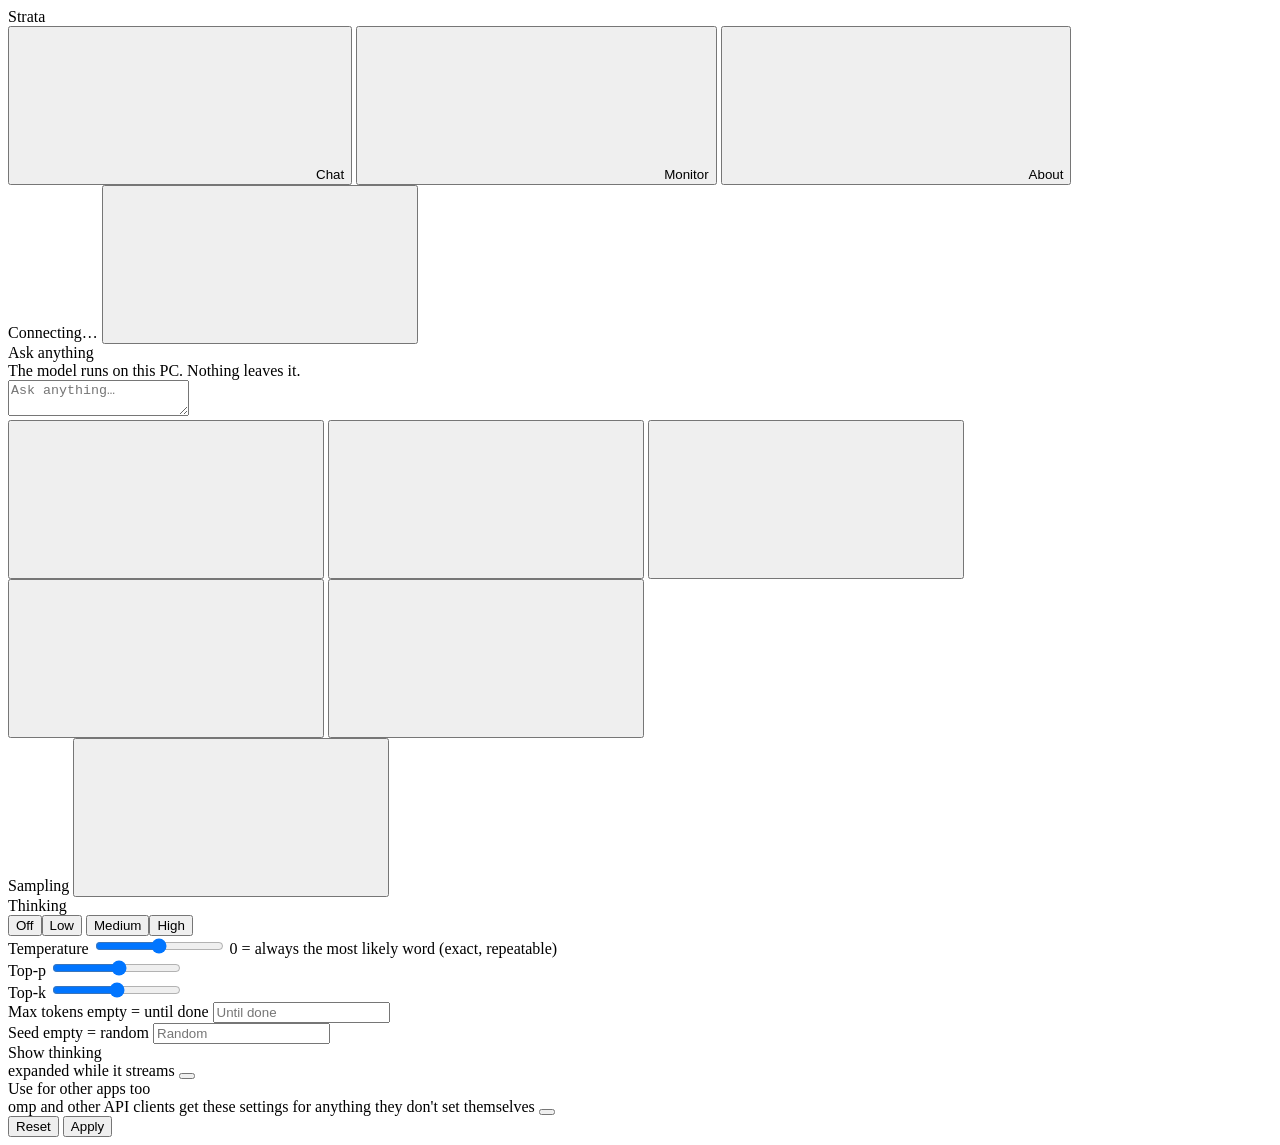
==== serve/web/index.html @ a2401ae1 "feat(telemetry): overhaul monitor dashboard with radix 3-tier, mtp stats, sse stream, and flicker-fr" ====
<!doctype html>
<html lang="en" data-theme="light">
<head>
<meta charset="utf-8">
<meta name="viewport" content="width=device-width, initial-scale=1">
<title>Strata</title>
<link rel="stylesheet" href="web/tokens.css">
<link rel="stylesheet" href="web/components.css?v=1791633689">
<link rel="stylesheet" href="web/app.css?v=1791633689">
<script>
  // the theme before the first paint: the saved choice, else the system's
  try {
    const t = localStorage.getItem("strata.theme") ||
      (matchMedia("(prefers-color-scheme: dark)").matches ? "dark" : "light");
    document.documentElement.dataset.theme = t;
  } catch (e) {}
</script>
</head>
<body>
<header class="st-header">
  <span class="st-header__brand">Strata</span>
  <nav class="st-tabs" role="tablist" aria-label="Views">
    <button class="st-tab" role="tab" id="tab-btn-chat" aria-controls="view-chat" aria-selected="true" data-tab="chat">
      <svg class="st-icon st-icon--sm"><use href="web/sprite.svg#i-chat"/></svg>Chat</button>
    <button class="st-tab" role="tab" id="tab-btn-monitor" aria-controls="view-monitor" aria-selected="false" data-tab="monitor">
      <svg class="st-icon st-icon--sm"><use href="web/sprite.svg#i-activity"/></svg>Monitor</button>
    <button class="st-tab" role="tab" id="tab-btn-about" aria-controls="view-about" aria-selected="false" data-tab="about">
      <svg class="st-icon st-icon--sm"><use href="web/sprite.svg#i-info"/></svg>About</button>
  </nav>
  <span class="st-header__spacer"></span>
  <span class="st-pill" id="pill" data-state="idle" role="status" aria-live="polite">
    <span class="st-pill__dot"></span><span id="pill-text">Connecting&hellip;</span></span>
  <button class="st-btn st-btn--icon" id="theme-btn" title="Light / dark" aria-label="Switch between light and dark">
    <svg class="st-icon"><use id="theme-icon" href="web/sprite.svg#i-moon"/></svg></button>
</header>

<main>
  <!-- ============================ Chat ============================ -->
  <section class="view view--chat" id="view-chat" role="tabpanel" aria-labelledby="tab-btn-chat">
    <div class="chat-scroll" id="chat-scroll">
      <div class="chat" id="chat">
        <div class="chat-empty" id="chat-empty">
          <div class="chat-empty__title">Ask anything</div>
          <div class="chat-empty__sub" id="chat-empty-sub">The model runs on this PC. Nothing leaves it.</div>
        </div>
      </div>
    </div>
    <div class="composer-wrap">
      <form class="st-composer" id="composer">
        <div class="attachments" id="attachments" hidden></div>
        <textarea id="input" rows="2" placeholder="Ask anything&hellip;" aria-label="Message"></textarea>
        <div class="st-composer__bar">
          <button type="button" class="st-btn st-btn--icon" id="attach-btn" title="Attach a text file (or drop it here)" aria-label="Attach a file">
            <svg class="st-icon"><use href="web/sprite.svg#i-attach"/></svg></button>
          <input type="file" id="file" multiple hidden>
          <button type="button" class="st-btn st-btn--icon" id="new-btn" title="New chat" aria-label="New chat">
            <svg class="st-icon"><use href="web/sprite.svg#i-new-chat"/></svg></button>
          <button type="button" class="st-btn st-btn--icon" id="export-btn" title="Save this chat as Markdown" aria-label="Save this chat">
            <svg class="st-icon"><use href="web/sprite.svg#i-download"/></svg></button>
          <button type="button" class="st-btn st-btn--icon" id="sampling-btn" title="Sampling and thinking" aria-label="Sampling and thinking">
            <svg class="st-icon"><use href="web/sprite.svg#i-settings"/></svg></button>
          <span class="spacer"></span>
          <span class="composer-hint" id="composer-hint"></span>
          <button type="button" class="st-btn st-btn--secondary" id="stop-btn" hidden>
            <svg class="st-icon st-icon--sm"><use href="web/sprite.svg#i-stop"/></svg>Stop</button>
          <button type="submit" class="st-btn st-btn--primary st-btn--send" id="send-btn" aria-label="Send">
            <svg class="st-icon"><use href="web/sprite.svg#i-send"/></svg></button>
        </div>
      </form>
    </div>
  </section>

  <!-- ============================ Monitor ============================ -->
  <section class="view view--monitor" id="view-monitor" role="tabpanel" aria-labelledby="tab-btn-monitor" hidden>
    <div class="monitor">
      <div class="state-cards-grid" style="display:grid;grid-template-columns:1fr 1fr;gap:16px;margin-bottom:16px">
        <div class="st-card state-card" id="state-card-0" style="border-left:4px solid var(--st-accent)">
          <div class="state-card__head">
            <span class="card-title" style="font-weight:700;color:var(--st-accent)">Slot 0 State</span>
            <span class="badges" id="state-badges-0">
              <span class="st-badge" data-s="idle">Idle</span>
              <span class="st-badge st-badge--reading" data-s="reading">Reading</span>
              <span class="st-badge st-badge--generating" data-s="generating">Generating</span>
              <span class="st-badge st-badge--queued" data-s="queued">Queued</span>
              <span class="st-badge st-badge--error" data-s="error">Error</span>
            </span>
          </div>
          <div class="state-card__row"><span id="state-label-0">Waiting for a request</span><span class="muted" id="state-detail-0"></span></div>
          <div class="st-progress" id="state-progress-0"><div class="st-progress__bar" id="state-bar-0" style="width:0%"></div></div>
        </div>
        <div class="st-card state-card" id="state-card-1" style="border-left:4px solid #3b82f6">
          <div class="state-card__head">
            <span class="card-title" style="font-weight:700;color:#3b82f6">Slot 1 State</span>
            <span class="badges" id="state-badges-1">
              <span class="st-badge" data-s="idle">Idle</span>
              <span class="st-badge st-badge--reading" data-s="reading">Reading</span>
              <span class="st-badge st-badge--generating" data-s="generating">Generating</span>
              <span class="st-badge st-badge--queued" data-s="queued">Queued</span>
              <span class="st-badge st-badge--error" data-s="error">Error</span>
            </span>
          </div>
          <div class="state-card__row"><span id="state-label-1">Waiting for a request</span><span class="muted" id="state-detail-1"></span></div>
          <div class="st-progress" id="state-progress-1"><div class="st-progress__bar" id="state-bar-1" style="width:0%"></div></div>
        </div>
      </div>

      <div class="metrics" id="metrics">
        <!-- filled by app.js: Speed, GPU load, VRAM, GPU temp, Power, PCIe, CPU, Disk read -->
      </div>

      <!-- Advanced Engine Architecture: Radix 3-Tier KV & MTP Speculative Cards -->
      <div class="arch-cards-grid" style="display:grid;grid-template-columns:1fr 1fr;gap:16px;margin-bottom:16px">
        <div class="st-card radix-card" style="border-left:4px solid #10b981">
          <div class="req-head" style="margin-bottom:10px">
            <span class="card-title" style="font-weight:700;color:#10b981">Radix 3-Tier KV Memory</span>
            <span class="muted small" id="radix-tier-tag">3-Tier (VRAM → Host → NVMe)</span>
          </div>
          <div class="radix-stats-grid" style="display:grid;grid-template-columns:repeat(3,1fr);gap:10px;margin-bottom:12px">
            <div class="fact-box" style="background:var(--st-surface-2);padding:8px 10px;border-radius:6px">
              <span class="muted small" style="display:block">L1 VRAM</span>
              <b id="radix-l1-val" style="font-size:16px">4 snap · 1,600 MiB</b>
            </div>
            <div class="fact-box" style="background:var(--st-surface-2);padding:8px 10px;border-radius:6px">
              <span class="muted small" style="display:block">L2 Host RAM</span>
              <b id="radix-l2-val" style="font-size:16px">64 slots · 32.0 GiB</b>
            </div>
            <div class="fact-box" style="background:var(--st-surface-2);padding:8px 10px;border-radius:6px">
              <span class="muted small" style="display:block">L3 NVMe Disk</span>
              <b id="radix-l3-val" style="font-size:16px">388 snap · 90.1 GiB</b>
            </div>
          </div>
          <div style="display:flex;justify-content:space-between;align-items:center;font-size:13px;margin-bottom:6px">
            <span>Prefix Cache Reuse / Hit Rate: <b id="radix-hit-rate" style="color:#10b981">0.0%</b></span>
            <span class="muted" id="radix-nodes-count">504 Radix Nodes</span>
          </div>
          <div class="st-progress"><div class="st-progress__bar" id="radix-hit-bar" style="width:0%;background:#10b981"></div></div>
        </div>

        <div class="st-card mtp-card" style="border-left:4px solid #8b5cf6">
          <div class="req-head" style="margin-bottom:10px">
            <span class="card-title" style="font-weight:700;color:#8b5cf6">MTP Speculative Decoding</span>
            <span class="muted small" id="mtp-gamma-tag">Multi-Token Prediction (γ=2)</span>
          </div>
          <div class="mtp-stats-grid" style="display:grid;grid-template-columns:repeat(3,1fr);gap:10px;margin-bottom:12px">
            <div class="fact-box" style="background:var(--st-surface-2);padding:8px 10px;border-radius:6px">
              <span class="muted small" style="display:block">Acceptance Rate</span>
              <b id="mtp-acc-rate" style="font-size:16px;color:#8b5cf6">0.0%</b>
            </div>
            <div class="fact-box" style="background:var(--st-surface-2);padding:8px 10px;border-radius:6px">
              <span class="muted small" style="display:block">Drafts Acc / Off</span>
              <b id="mtp-ratio" style="font-size:16px">0 / 0</b>
            </div>
            <div class="fact-box" style="background:var(--st-surface-2);padding:8px 10px;border-radius:6px">
              <span class="muted small" style="display:block">Spec Speedup</span>
              <b id="mtp-speedup" style="font-size:16px">1.00x</b>
            </div>
          </div>
          <div style="display:flex;justify-content:space-between;align-items:center;font-size:13px;margin-bottom:6px">
            <span>Rolling 10-req Acceptance: <b id="mtp-rolling-rate">0.0%</b></span>
            <span class="muted" id="mtp-formula-sub">E[speedup] = 1/(1-α+α/γ)</span>
          </div>
          <div class="st-progress"><div class="st-progress__bar" id="mtp-acc-bar" style="width:0%;background:#8b5cf6"></div></div>
        </div>
      </div>

      <div class="monitor-row">
        <div class="st-card ctx-card">
          <div class="ctx-card-header">
            <span class="card-title">Parallel Slots & Context Fill</span>
            <span class="muted small" id="slots-summary">2 Slots · 262k ctx each</span>
          </div>
          <div class="slots-container" id="slots-container">
            <!-- Dynamically populated per slot -->
            <div class="slot-box" id="slot-0">
              <div class="slot-head">
                <span class="slot-name"><b>Slot 0</b></span>
                <span class="st-badge" id="slot-badge-0">Idle</span>
              </div>
              <div class="slot-gauge-wrap">
                <div class="ctx-gauge ctx-gauge--sm">
                  <svg class="st-gauge" viewBox="0 0 120 120" aria-hidden="true">
                    <circle class="st-gauge__track" cx="60" cy="60" r="50" fill="none" stroke-width="10" stroke-linecap="round"
                            stroke-dasharray="235.6 314.2" transform="rotate(135 60 60)"/>
                    <circle class="st-gauge__fill" id="ctx-fill-0" cx="60" cy="60" r="50" fill="none" stroke-width="10"
                            stroke-linecap="round" stroke-dasharray="0 314.2" transform="rotate(135 60 60)"/>
                  </svg>
                  <div class="ctx-gauge__label"><span class="ctx-gauge__pct" id="ctx-pct-0">0%</span><span class="muted" id="ctx-sub-0">&ndash;</span></div>
                </div>
              </div>
              <div class="slot-detail-row"><span class="muted">Req / Speed:</span> <span id="slot-speed-0">&ndash;</span></div>
            </div>
            <div class="slot-box" id="slot-1">
              <div class="slot-head">
                <span class="slot-name"><b>Slot 1</b></span>
                <span class="st-badge" id="slot-badge-1">Idle</span>
              </div>
              <div class="slot-gauge-wrap">
                <div class="ctx-gauge ctx-gauge--sm">
                  <svg class="st-gauge" viewBox="0 0 120 120" aria-hidden="true">
                    <circle class="st-gauge__track" cx="60" cy="60" r="50" fill="none" stroke-width="10" stroke-linecap="round"
                            stroke-dasharray="235.6 314.2" transform="rotate(135 60 60)"/>
                    <circle class="st-gauge__fill" id="ctx-fill-1" cx="60" cy="60" r="50" fill="none" stroke-width="10"
                            stroke-linecap="round" stroke-dasharray="0 314.2" transform="rotate(135 60 60)"/>
                  </svg>
                  <div class="ctx-gauge__label"><span class="ctx-gauge__pct" id="ctx-pct-1">0%</span><span class="muted" id="ctx-sub-1">&ndash;</span></div>
                </div>
              </div>
              <div class="slot-detail-row"><span class="muted">Req / Speed:</span> <span id="slot-speed-1">&ndash;</span></div>
            </div>
          </div>
          <div class="bar-row"><span>Experts in VRAM</span><span class="muted" id="slots-text">&ndash;</span></div>
          <div class="st-progress"><div class="st-progress__bar" id="slots-bar" style="width:0%"></div></div>
          <div class="bar-row"><span>System RAM</span><span class="muted" id="ram-text">&ndash;</span></div>
          <div class="st-progress" id="ram-progress"><div class="st-progress__bar" id="ram-bar" style="width:0%"></div></div>
          <div class="bar-row"><span>GPU temperature</span><span class="muted" id="temp-text">&ndash;</span></div>
          <div class="st-progress" data-tone="warn"><div class="st-progress__bar" id="temp-bar" style="width:0%"></div></div>
        </div>
        <div class="st-card req-card">
          <div class="req-head"><span class="card-title">Recent requests</span>
            <button class="st-btn st-btn--secondary" id="req-all" hidden>Show all</button></div>
          <div class="table-wrap" id="req-wrap">
            <table class="st-table">
              <thead><tr><th>Time</th><th>Status</th><th class="num">Prompt</th><th class="num">Reused</th><th class="num">Output</th>
                <th class="num">Tok/s</th><th class="num" title="While writing the answer: the share of the experts looked up that were already in VRAM (experts copied over PCIe are not counted)">Hit rate</th><th class="num">Duration</th></tr></thead>
              <tbody id="req-body"><tr><td colspan="8" class="muted">No requests yet</td></tr></tbody>
            </table>
          </div>
          <p class="muted req-totals" id="req-totals"></p>
        </div>
      </div>

      <div class="st-card mcp-card" id="mcp-card" hidden>
        <div class="req-head"><span class="card-title">MCP servers</span><span class="muted small" id="mcp-sum"></span></div>
        <div class="mcp-list" id="mcp-list"></div>
        <p class="muted small mcp-note">Their tools run on this PC with your rights, when the model decides to call them
          (in this page's chat only; switch it off in Sampling).</p>
      </div>
    </div>
  </section>

  <!-- ============================ About ============================ -->
  <section class="view view--about" id="view-about" role="tabpanel" aria-labelledby="tab-btn-about" hidden>
    <div class="about">
      <div class="st-card">
        <span class="card-title">Model and engine</span>
        <dl class="facts" id="facts-engine"></dl>
      </div>
      <div class="st-card">
        <span class="card-title">This PC</span>
        <dl class="facts" id="facts-hw"></dl>
      </div>
      <div class="st-card">
        <span class="card-title">Connect your tools</span>
        <p class="muted">Any OpenAI- or Anthropic-compatible client works with these addresses.</p>
        <dl class="facts" id="facts-api"></dl>
      </div>
      <div class="st-card">
        <span class="card-title">Settings</span>
        <div class="st-field">
          <label class="st-label" for="api-key">API key <output>only if the server was started with one</output></label>
          <input class="st-input" id="api-key" type="password" autocomplete="off" placeholder="Not needed">
        </div>
        <div class="toggle-row"><span>Dark theme</span>
          <button class="st-toggle" id="dark-toggle" role="switch" aria-checked="false" aria-label="Dark theme"></button></div>
        <p class="muted small">Chats, settings and the key are kept in this browser only.
          <a href="https://github.com/Niko1221/Strata" target="_blank" rel="noopener noreferrer">Strata on GitHub</a></p>
      </div>
    </div>
  </section>
</main>

<!-- ============================ Sampling drawer ============================ -->
<aside class="st-drawer" id="drawer" data-open="false" aria-label="Sampling and thinking" aria-hidden="true">
  <div class="st-drawer__head"><span class="card-title">Sampling</span>
    <button class="st-btn st-btn--icon" id="drawer-close" aria-label="Close">
      <svg class="st-icon"><use href="web/sprite.svg#i-chevron"/></svg></button></div>
  <div class="st-drawer__body">
    <div class="st-field">
      <label class="st-label" for="s-thinking">Thinking <output id="o-thinking"></output></label>
      <div class="seg" id="s-thinking" role="radiogroup" aria-label="Thinking">
        <button type="button" role="radio" data-v="none">Off</button><button type="button" role="radio" data-v="low">Low</button>
        <button type="button" role="radio" data-v="medium">Medium</button><button type="button" role="radio" data-v="high">High</button>
      </div>
    </div>
    <div class="st-field">
      <label class="st-label" for="s-temp">Temperature <output id="o-temp"></output></label>
      <input class="st-slider" type="range" id="s-temp" min="0" max="1.5" step="0.05">
      <span class="muted small">0 = always the most likely word (exact, repeatable)</span>
    </div>
    <div class="st-field">
      <label class="st-label" for="s-topp">Top-p <output id="o-topp"></output></label>
      <input class="st-slider" type="range" id="s-topp" min="0.05" max="1" step="0.05">
    </div>
    <div class="st-field">
      <label class="st-label" for="s-topk">Top-k <output id="o-topk"></output></label>
      <input class="st-slider" type="range" id="s-topk" min="1" max="64" step="1">
    </div>
    <div class="st-field">
      <label class="st-label" for="s-max">Max tokens <output>empty = until done</output></label>
      <input class="st-input" id="s-max" type="number" min="1" step="1" placeholder="Until done">
    </div>
    <div class="st-field">
      <label class="st-label" for="s-seed">Seed <output>empty = random</output></label>
      <input class="st-input" id="s-seed" type="number" min="1" step="1" placeholder="Random">
    </div>
    <div class="toggle-row"><span>Show thinking<br><span class="muted small">expanded while it streams</span></span>
      <button class="st-toggle" id="s-show" role="switch" aria-checked="true" aria-label="Show thinking"></button></div>
    <div class="toggle-row" id="mcp-row" hidden><span>Use tools from MCP servers<br><span class="muted small"
      id="mcp-row-sub">the model may call them while it answers</span></span>
      <button class="st-toggle" id="s-mcp" role="switch" aria-checked="true" aria-label="Use tools from MCP servers"></button></div>
    <div class="toggle-row" id="esp-row" hidden><span>Experimental speed projection<br><span class="muted small">the
      engine's control vector; off = the stock model. Switching reads the chat again once</span></span>
      <button class="st-toggle" id="s-esp" role="switch" aria-checked="true" aria-label="Experimental speed projection"></button></div>
    <div class="toggle-row"><span>Use for other apps too<br><span class="muted small">omp and other API clients get
      these settings for anything they don't set themselves</span></span>
      <button class="st-toggle" id="s-share" role="switch" aria-checked="false" aria-label="Use for other apps too"></button></div>
    <div class="drawer-actions">
      <button class="st-btn st-btn--secondary" id="s-reset" type="button">Reset</button>
      <button class="st-btn st-btn--primary" id="s-apply" type="button">Apply</button>
    </div>
  </div>
</aside>
<div class="scrim" id="scrim" hidden></div>
<div class="st-toasts" id="toasts" aria-live="polite"></div>
<script src="web/app.js?v=1791633689"></script>
</body>
</html>
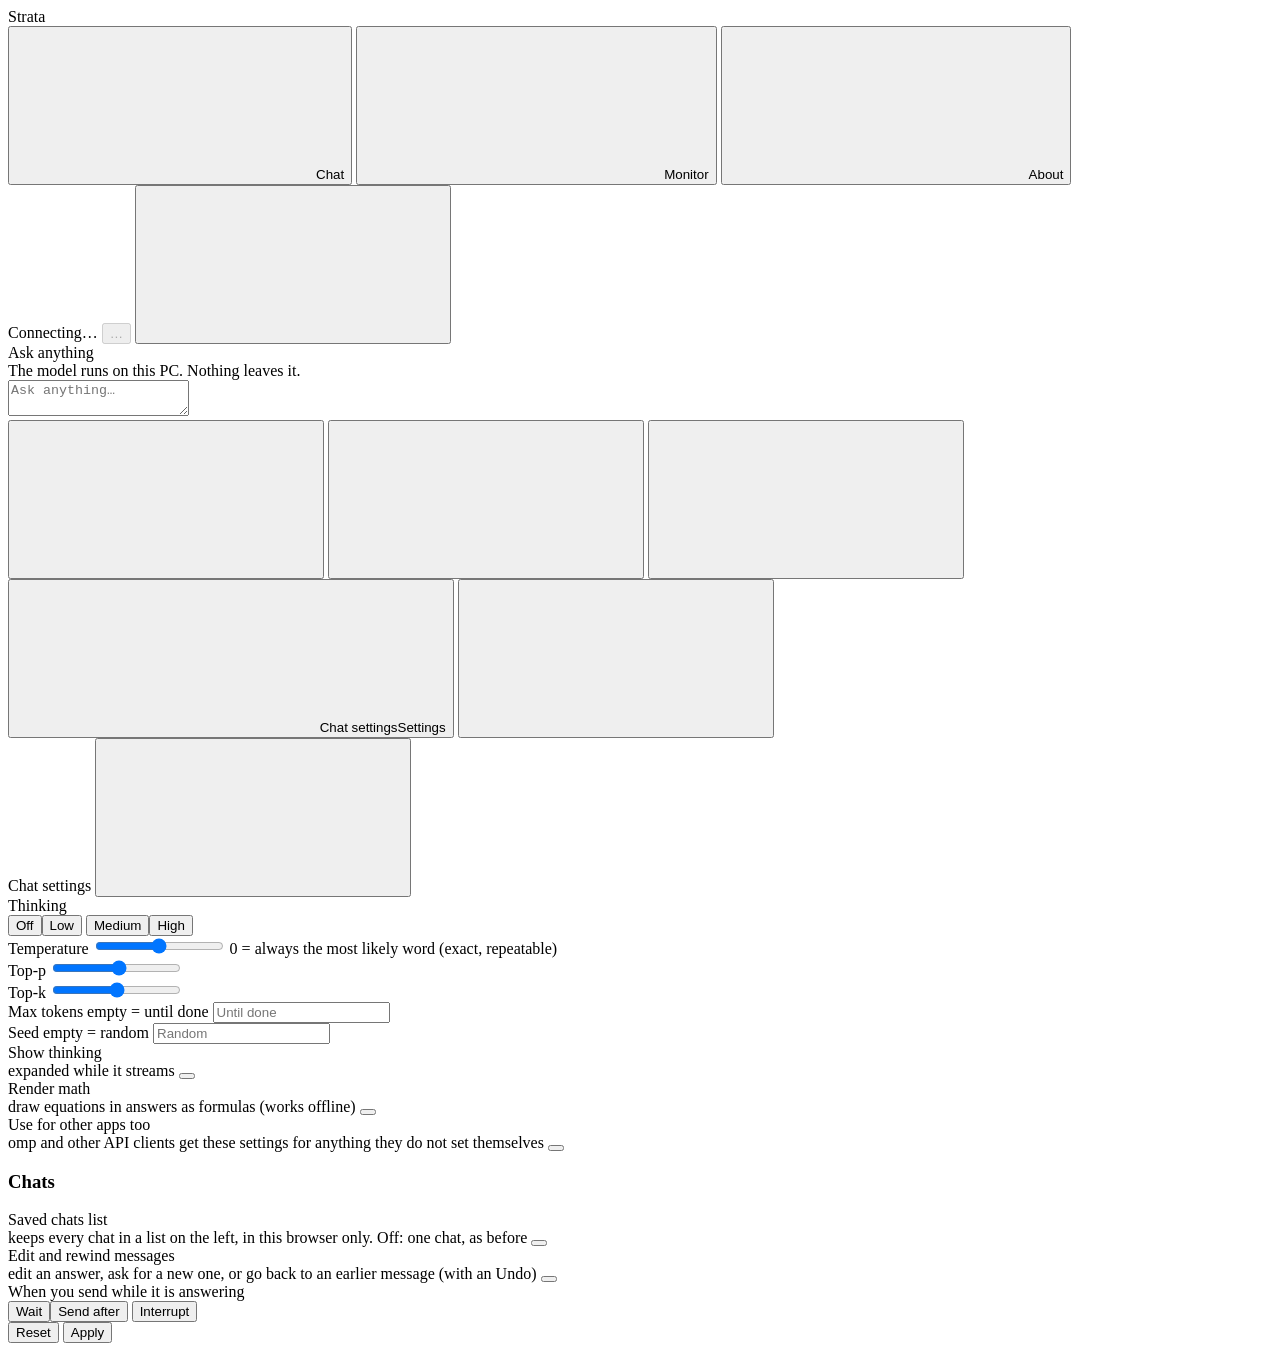
==== commit 7453c824: "feat(cluster): Strata-AGX production cluster serving suite on pristine v0.2.13 - Part A: Zero-Prefil" ====
--- a/serve/web/index.html
+++ b/serve/web/index.html
@@ -4,9 +4,10 @@
 <meta charset="utf-8">
 <meta name="viewport" content="width=device-width, initial-scale=1">
 <title>Strata</title>
+<link rel="icon" href="web/favicon.svg" type="image/svg+xml">
 <link rel="stylesheet" href="web/tokens.css">
-<link rel="stylesheet" href="web/components.css?v=1791633689">
-<link rel="stylesheet" href="web/app.css?v=1791633689">
+<link rel="stylesheet" href="web/components.css">
+<link rel="stylesheet" href="web/app.css?v=20261107-11">
 <script>
   // the theme before the first paint: the saved choice, else the system's
   try {
@@ -19,217 +20,192 @@
 <body>
 <header class="st-header">
   <span class="st-header__brand">Strata</span>
-  <nav class="st-tabs" role="tablist" aria-label="Views">
+  <nav class="st-tabs" role="tablist" aria-label="Views" data-i18n-label="tab.views">
     <button class="st-tab" role="tab" id="tab-btn-chat" aria-controls="view-chat" aria-selected="true" data-tab="chat">
-      <svg class="st-icon st-icon--sm"><use href="web/sprite.svg#i-chat"/></svg>Chat</button>
+      <svg class="st-icon st-icon--sm"><use href="web/sprite.svg#i-chat"/></svg><span data-i18n="tab.chat">Chat</span></button>
+    <button class="st-tab" role="tab" id="tab-btn-images" aria-controls="view-images" aria-selected="false" data-tab="images" hidden>
+      <svg class="st-icon st-icon--sm"><use href="web/sprite.svg#i-image"/></svg><span data-i18n="tab.images">Images</span></button>
     <button class="st-tab" role="tab" id="tab-btn-monitor" aria-controls="view-monitor" aria-selected="false" data-tab="monitor">
-      <svg class="st-icon st-icon--sm"><use href="web/sprite.svg#i-activity"/></svg>Monitor</button>
+      <svg class="st-icon st-icon--sm"><use href="web/sprite.svg#i-activity"/></svg><span data-i18n="tab.monitor">Monitor</span></button>
     <button class="st-tab" role="tab" id="tab-btn-about" aria-controls="view-about" aria-selected="false" data-tab="about">
-      <svg class="st-icon st-icon--sm"><use href="web/sprite.svg#i-info"/></svg>About</button>
+      <svg class="st-icon st-icon--sm"><use href="web/sprite.svg#i-info"/></svg><span data-i18n="tab.about">About</span></button>
   </nav>
   <span class="st-header__spacer"></span>
   <span class="st-pill" id="pill" data-state="idle" role="status" aria-live="polite">
-    <span class="st-pill__dot"></span><span id="pill-text">Connecting&hellip;</span></span>
-  <button class="st-btn st-btn--icon" id="theme-btn" title="Light / dark" aria-label="Switch between light and dark">
+    <span class="st-pill__dot"></span><span id="pill-text" data-i18n="pill.connecting">Connecting&hellip;</span></span>
+  <button class="st-btn st-btn--secondary" id="unload-btn" type="button" title="Waiting for the server" disabled>&hellip;</button>
+  <button class="st-btn st-btn--icon" id="theme-btn" title="Light / dark" aria-label="Switch between light and dark" data-i18n-title="theme.title" data-i18n-label="theme.label">
     <svg class="st-icon"><use id="theme-icon" href="web/sprite.svg#i-moon"/></svg></button>
 </header>
 
 <main>
   <!-- ============================ Chat ============================ -->
   <section class="view view--chat" id="view-chat" role="tabpanel" aria-labelledby="tab-btn-chat">
-    <div class="chat-scroll" id="chat-scroll">
-      <div class="chat" id="chat">
-        <div class="chat-empty" id="chat-empty">
-          <div class="chat-empty__title">Ask anything</div>
-          <div class="chat-empty__sub" id="chat-empty-sub">The model runs on this PC. Nothing leaves it.</div>
-        </div>
-      </div>
-    </div>
-    <div class="composer-wrap">
-      <form class="st-composer" id="composer">
-        <div class="attachments" id="attachments" hidden></div>
-        <textarea id="input" rows="2" placeholder="Ask anything&hellip;" aria-label="Message"></textarea>
-        <div class="st-composer__bar">
-          <button type="button" class="st-btn st-btn--icon" id="attach-btn" title="Attach a text file (or drop it here)" aria-label="Attach a file">
-            <svg class="st-icon"><use href="web/sprite.svg#i-attach"/></svg></button>
-          <input type="file" id="file" multiple hidden>
-          <button type="button" class="st-btn st-btn--icon" id="new-btn" title="New chat" aria-label="New chat">
-            <svg class="st-icon"><use href="web/sprite.svg#i-new-chat"/></svg></button>
-          <button type="button" class="st-btn st-btn--icon" id="export-btn" title="Save this chat as Markdown" aria-label="Save this chat">
-            <svg class="st-icon"><use href="web/sprite.svg#i-download"/></svg></button>
-          <button type="button" class="st-btn st-btn--icon" id="sampling-btn" title="Sampling and thinking" aria-label="Sampling and thinking">
-            <svg class="st-icon"><use href="web/sprite.svg#i-settings"/></svg></button>
-          <span class="spacer"></span>
-          <span class="composer-hint" id="composer-hint"></span>
-          <button type="button" class="st-btn st-btn--secondary" id="stop-btn" hidden>
-            <svg class="st-icon st-icon--sm"><use href="web/sprite.svg#i-stop"/></svg>Stop</button>
-          <button type="submit" class="st-btn st-btn--primary st-btn--send" id="send-btn" aria-label="Send">
-            <svg class="st-icon"><use href="web/sprite.svg#i-send"/></svg></button>
-        </div>
+    <!-- the chats kept in this browser (Chat settings > Chats): the open one is the chat on the right -->
+    <aside class="chat-sidebar" id="sidebar" data-open="true" aria-label="Chats" data-i18n-label="sidebar.title" hidden>
+      <div class="sidebar-head">
+        <button class="st-btn st-btn--icon" id="sidebar-toggle" type="button" title="Collapse the chat list" aria-label="Collapse the chat list" aria-expanded="true">
+          <svg class="st-icon"><use href="web/sprite.svg#i-chevron"/></svg></button>
+        <span class="card-title sidebar-title" data-i18n="sidebar.title">Chats</span>
+        <button class="st-btn st-btn--icon" id="sidebar-new" type="button" title="New chat" aria-label="New chat" data-i18n-title="chat.new" data-i18n-label="chat.new">
+          <svg class="st-icon"><use href="web/sprite.svg#i-new-chat"/></svg></button>
+      </div>
+      <input class="st-input sidebar-search" id="sidebar-search" type="search" placeholder="Search chats"
+             autocomplete="off" aria-label="Search chats" data-i18n-placeholder="sidebar.search" data-i18n-label="sidebar.search">
+      <div class="sidebar-list" id="sidebar-list"></div>
+      <p class="muted small sidebar-foot" id="sidebar-foot"></p>
+    </aside>
+    <div class="chat-main">
+      <div class="chat-parent" id="chat-parent" hidden></div>
+      <div class="chat-scroll" id="chat-scroll">
+        <div class="chat" id="chat">
+          <div class="chat-empty" id="chat-empty">
+            <div class="chat-empty__title" data-i18n="chat.empty">Ask anything</div>
+            <div class="chat-empty__sub" id="chat-empty-sub">The model runs on this PC. Nothing leaves it.</div>
+          </div>
+        </div>
+      </div>
+      <div class="composer-wrap">
+        <form class="st-composer" id="composer">
+          <div class="attachments" id="attachments" hidden></div>
+          <textarea id="input" rows="2" placeholder="Ask anything&hellip;" aria-label="Message" data-i18n-placeholder="composer.placeholder" data-i18n-label="composer.message"></textarea>
+          <div class="st-composer__bar">
+            <button type="button" class="st-btn st-btn--icon" id="attach-btn" title="Attach a text file (or drop it here)" aria-label="Attach a file" data-i18n-label="composer.attachLabel">
+              <svg class="st-icon"><use href="web/sprite.svg#i-attach"/></svg></button>
+            <input type="file" id="file" multiple hidden>
+            <button type="button" class="st-btn st-btn--icon" id="new-btn" title="New chat" aria-label="New chat" data-i18n-title="chat.new" data-i18n-label="chat.new">
+              <svg class="st-icon"><use href="web/sprite.svg#i-new-chat"/></svg></button>
+            <button type="button" class="st-btn st-btn--icon" id="export-btn" title="Save this chat as Markdown" aria-label="Save this chat" data-i18n-title="composer.save" data-i18n-label="composer.saveLabel">
+              <svg class="st-icon"><use href="web/sprite.svg#i-download"/></svg></button>
+            <button type="button" class="st-btn st-btn--secondary chat-settings-button" id="sampling-btn" title="Chat settings" aria-label="Chat settings" data-i18n-title="drawer.title" data-i18n-label="drawer.title">
+              <svg class="st-icon st-icon--sm"><use href="web/sprite.svg#i-settings"/></svg>
+              <span class="chat-settings-label" data-i18n="drawer.title">Chat settings</span><span class="chat-settings-short" aria-hidden="true" data-i18n="drawer.short">Settings</span></button>
+            <span class="spacer"></span>
+            <span class="composer-hint" id="composer-hint"></span>
+            <button type="button" class="st-btn st-btn--secondary" id="stop-btn" hidden>
+              <svg class="st-icon st-icon--sm"><use href="web/sprite.svg#i-stop"/></svg><span data-i18n="composer.stop">Stop</span></button>
+            <button type="submit" class="st-btn st-btn--primary st-btn--send" id="send-btn" aria-label="Send" data-i18n-label="composer.send">
+              <svg class="st-icon"><use href="web/sprite.svg#i-send"/></svg></button>
+          </div>
+        </form>
+      </div>
+    </div>
+  </section>
+
+  <!-- ============================ Images ============================ -->
+  <section class="view view--images" id="view-images" role="tabpanel" aria-labelledby="tab-btn-images" hidden>
+    <div class="about">
+      <form class="st-card img-form" id="img-form">
+        <span class="card-title" id="img-title">Make an image</span>
+        <textarea class="st-input img-prompt" id="img-prompt" rows="3" placeholder="Describe the image&hellip;" aria-label="Prompt"></textarea>
+        <div class="img-row">
+          <label class="st-field">Size
+            <select class="st-input" id="img-size">
+              <option>1024x1024</option><option>1536x1024</option><option>1024x1536</option>
+              <option>768x768</option><option>512x512</option></select></label>
+          <label class="st-field">Seed
+            <input class="st-input" id="img-seed" type="number" min="0" placeholder="random"></label>
+          <button type="submit" class="st-btn st-btn--primary" id="img-go">Generate</button>
+        </div>
+        <span class="composer-hint" id="img-hint">One image at a time; a chat request waits for it (and the other way round).</span>
       </form>
+      <div class="img-results" id="img-results"></div>
     </div>
   </section>
 
   <!-- ============================ Monitor ============================ -->
   <section class="view view--monitor" id="view-monitor" role="tabpanel" aria-labelledby="tab-btn-monitor" hidden>
     <div class="monitor">
-      <div class="state-cards-grid" style="display:grid;grid-template-columns:1fr 1fr;gap:16px;margin-bottom:16px">
-        <div class="st-card state-card" id="state-card-0" style="border-left:4px solid var(--st-accent)">
-          <div class="state-card__head">
-            <span class="card-title" style="font-weight:700;color:var(--st-accent)">Slot 0 State</span>
-            <span class="badges" id="state-badges-0">
-              <span class="st-badge" data-s="idle">Idle</span>
-              <span class="st-badge st-badge--reading" data-s="reading">Reading</span>
-              <span class="st-badge st-badge--generating" data-s="generating">Generating</span>
-              <span class="st-badge st-badge--queued" data-s="queued">Queued</span>
-              <span class="st-badge st-badge--error" data-s="error">Error</span>
-            </span>
-          </div>
-          <div class="state-card__row"><span id="state-label-0">Waiting for a request</span><span class="muted" id="state-detail-0"></span></div>
-          <div class="st-progress" id="state-progress-0"><div class="st-progress__bar" id="state-bar-0" style="width:0%"></div></div>
-        </div>
-        <div class="st-card state-card" id="state-card-1" style="border-left:4px solid #3b82f6">
-          <div class="state-card__head">
-            <span class="card-title" style="font-weight:700;color:#3b82f6">Slot 1 State</span>
-            <span class="badges" id="state-badges-1">
-              <span class="st-badge" data-s="idle">Idle</span>
-              <span class="st-badge st-badge--reading" data-s="reading">Reading</span>
-              <span class="st-badge st-badge--generating" data-s="generating">Generating</span>
-              <span class="st-badge st-badge--queued" data-s="queued">Queued</span>
-              <span class="st-badge st-badge--error" data-s="error">Error</span>
-            </span>
-          </div>
-          <div class="state-card__row"><span id="state-label-1">Waiting for a request</span><span class="muted" id="state-detail-1"></span></div>
-          <div class="st-progress" id="state-progress-1"><div class="st-progress__bar" id="state-bar-1" style="width:0%"></div></div>
-        </div>
+      <div class="state-cards-grid" id="state-cards-grid" style="display:grid;grid-template-columns:repeat(auto-fit, minmax(320px, 1fr));gap:14px;margin-bottom:16px;width:100%;">
+        <!-- Dynamically populated and scaled per slot by app.js -->
       </div>
 
       <div class="metrics" id="metrics">
         <!-- filled by app.js: Speed, GPU load, VRAM, GPU temp, Power, PCIe, CPU, Disk read -->
       </div>
 
-      <!-- Advanced Engine Architecture: Radix 3-Tier KV & MTP Speculative Cards -->
-      <div class="arch-cards-grid" style="display:grid;grid-template-columns:1fr 1fr;gap:16px;margin-bottom:16px">
-        <div class="st-card radix-card" style="border-left:4px solid #10b981">
-          <div class="req-head" style="margin-bottom:10px">
-            <span class="card-title" style="font-weight:700;color:#10b981">Radix 3-Tier KV Memory</span>
-            <span class="muted small" id="radix-tier-tag">3-Tier (VRAM → Host → NVMe)</span>
-          </div>
-          <div class="radix-stats-grid" style="display:grid;grid-template-columns:repeat(3,1fr);gap:10px;margin-bottom:12px">
-            <div class="fact-box" style="background:var(--st-surface-2);padding:8px 10px;border-radius:6px">
-              <span class="muted small" style="display:block">L1 VRAM</span>
-              <b id="radix-l1-val" style="font-size:16px">4 snap · 1,600 MiB</b>
+            <!-- Row 3: Context Fill (Dedicated Full Row) -->
+      <div class="st-card ctx-card" id="ctx-card">
+        <div class="req-head">
+          <span class="card-title">Context Fill &amp; KV Cache Footprint</span>
+          <span class="muted small" id="ctx-summary-note">Active generation &amp; cached held tokens across parallel slots</span>
+        </div>
+        <div class="ctx-split-layout">
+          <!-- Left column: Circular Gauge + System Resource bars -->
+          <div class="ctx-col-left">
+            <div class="ctx-gauge">
+              <svg class="st-gauge" viewBox="0 0 120 120" aria-hidden="true">
+                <circle class="st-gauge__track" cx="60" cy="60" r="50" fill="none" stroke-width="10" stroke-linecap="round"
+                        stroke-dasharray="235.6 314.2" transform="rotate(135 60 60)"/>
+                <circle class="st-gauge__fill" id="ctx-fill" cx="60" cy="60" r="50" fill="none" stroke-width="10"
+                        stroke-linecap="round" stroke-dasharray="0 314.2" transform="rotate(135 60 60)"/>
+              </svg>
+              <div class="ctx-gauge__label"><span class="ctx-gauge__pct" id="ctx-pct">0%</span><span class="muted" id="ctx-sub">&ndash;</span></div>
             </div>
-            <div class="fact-box" style="background:var(--st-surface-2);padding:8px 10px;border-radius:6px">
-              <span class="muted small" style="display:block">L2 Host RAM</span>
-              <b id="radix-l2-val" style="font-size:16px">64 slots · 32.0 GiB</b>
+            <div class="bar-row"><span>Experts in VRAM</span><span class="muted" id="slots-text">&ndash;</span></div>
+            <div class="st-progress"><div class="st-progress__bar" id="slots-bar" style="width:0%"></div></div>
+            <div class="bar-row"><span>System RAM</span><span class="muted" id="ram-text">&ndash;</span></div>
+            <div class="st-progress" id="ram-progress"><div class="st-progress__bar" id="ram-bar" style="width:0%"></div></div>
+            <div class="bar-row"><span>GPU temperature</span><span class="muted" id="temp-text">&ndash;</span></div>
+            <div class="st-progress" data-tone="warn"><div class="st-progress__bar" id="temp-bar" style="width:0%"></div></div>
+          </div>
+          <!-- Right column: Dedicated per-slot context fill bars -->
+          <div class="ctx-col-right">
+            <div class="slots-ctx-header" style="display:flex;justify-content:space-between;align-items:center;margin-bottom:8px;">
+              <span style="font-weight:600;font-size:13px;color:var(--st-ink-soft);">Per-Slot Context Allocation</span>
+              <span class="muted small" id="slots-ctx-summary" style="font-size:11.5px;">Max Context: 786,432 tokens</span>
             </div>
-            <div class="fact-box" style="background:var(--st-surface-2);padding:8px 10px;border-radius:6px">
-              <span class="muted small" style="display:block">L3 NVMe Disk</span>
-              <b id="radix-l3-val" style="font-size:16px">388 snap · 90.1 GiB</b>
+            <div class="slots-ctx-grid" id="slots-ctx-grid">
+              <!-- Dynamically populated per slot (Slot 0, Slot 1, Slot 2) by app.js -->
             </div>
           </div>
-          <div style="display:flex;justify-content:space-between;align-items:center;font-size:13px;margin-bottom:6px">
-            <span>Prefix Cache Reuse / Hit Rate: <b id="radix-hit-rate" style="color:#10b981">0.0%</b></span>
-            <span class="muted" id="radix-nodes-count">504 Radix Nodes</span>
-          </div>
-          <div class="st-progress"><div class="st-progress__bar" id="radix-hit-bar" style="width:0%;background:#10b981"></div></div>
-        </div>
-
-        <div class="st-card mtp-card" style="border-left:4px solid #8b5cf6">
-          <div class="req-head" style="margin-bottom:10px">
-            <span class="card-title" style="font-weight:700;color:#8b5cf6">MTP Speculative Decoding</span>
-            <span class="muted small" id="mtp-gamma-tag">Multi-Token Prediction (γ=2)</span>
-          </div>
-          <div class="mtp-stats-grid" style="display:grid;grid-template-columns:repeat(3,1fr);gap:10px;margin-bottom:12px">
-            <div class="fact-box" style="background:var(--st-surface-2);padding:8px 10px;border-radius:6px">
-              <span class="muted small" style="display:block">Acceptance Rate</span>
-              <b id="mtp-acc-rate" style="font-size:16px;color:#8b5cf6">0.0%</b>
-            </div>
-            <div class="fact-box" style="background:var(--st-surface-2);padding:8px 10px;border-radius:6px">
-              <span class="muted small" style="display:block">Drafts Acc / Off</span>
-              <b id="mtp-ratio" style="font-size:16px">0 / 0</b>
-            </div>
-            <div class="fact-box" style="background:var(--st-surface-2);padding:8px 10px;border-radius:6px">
-              <span class="muted small" style="display:block">Spec Speedup</span>
-              <b id="mtp-speedup" style="font-size:16px">1.00x</b>
-            </div>
-          </div>
-          <div style="display:flex;justify-content:space-between;align-items:center;font-size:13px;margin-bottom:6px">
-            <span>Rolling 10-req Acceptance: <b id="mtp-rolling-rate">0.0%</b></span>
-            <span class="muted" id="mtp-formula-sub">E[speedup] = 1/(1-α+α/γ)</span>
-          </div>
-          <div class="st-progress"><div class="st-progress__bar" id="mtp-acc-bar" style="width:0%;background:#8b5cf6"></div></div>
-        </div>
-      </div>
-
-      <div class="monitor-row">
-        <div class="st-card ctx-card">
-          <div class="ctx-card-header">
-            <span class="card-title">Parallel Slots & Context Fill</span>
-            <span class="muted small" id="slots-summary">2 Slots · 262k ctx each</span>
-          </div>
-          <div class="slots-container" id="slots-container">
-            <!-- Dynamically populated per slot -->
-            <div class="slot-box" id="slot-0">
-              <div class="slot-head">
-                <span class="slot-name"><b>Slot 0</b></span>
-                <span class="st-badge" id="slot-badge-0">Idle</span>
-              </div>
-              <div class="slot-gauge-wrap">
-                <div class="ctx-gauge ctx-gauge--sm">
-                  <svg class="st-gauge" viewBox="0 0 120 120" aria-hidden="true">
-                    <circle class="st-gauge__track" cx="60" cy="60" r="50" fill="none" stroke-width="10" stroke-linecap="round"
-                            stroke-dasharray="235.6 314.2" transform="rotate(135 60 60)"/>
-                    <circle class="st-gauge__fill" id="ctx-fill-0" cx="60" cy="60" r="50" fill="none" stroke-width="10"
-                            stroke-linecap="round" stroke-dasharray="0 314.2" transform="rotate(135 60 60)"/>
-                  </svg>
-                  <div class="ctx-gauge__label"><span class="ctx-gauge__pct" id="ctx-pct-0">0%</span><span class="muted" id="ctx-sub-0">&ndash;</span></div>
-                </div>
-              </div>
-              <div class="slot-detail-row"><span class="muted">Req / Speed:</span> <span id="slot-speed-0">&ndash;</span></div>
-            </div>
-            <div class="slot-box" id="slot-1">
-              <div class="slot-head">
-                <span class="slot-name"><b>Slot 1</b></span>
-                <span class="st-badge" id="slot-badge-1">Idle</span>
-              </div>
-              <div class="slot-gauge-wrap">
-                <div class="ctx-gauge ctx-gauge--sm">
-                  <svg class="st-gauge" viewBox="0 0 120 120" aria-hidden="true">
-                    <circle class="st-gauge__track" cx="60" cy="60" r="50" fill="none" stroke-width="10" stroke-linecap="round"
-                            stroke-dasharray="235.6 314.2" transform="rotate(135 60 60)"/>
-                    <circle class="st-gauge__fill" id="ctx-fill-1" cx="60" cy="60" r="50" fill="none" stroke-width="10"
-                            stroke-linecap="round" stroke-dasharray="0 314.2" transform="rotate(135 60 60)"/>
-                  </svg>
-                  <div class="ctx-gauge__label"><span class="ctx-gauge__pct" id="ctx-pct-1">0%</span><span class="muted" id="ctx-sub-1">&ndash;</span></div>
-                </div>
-              </div>
-              <div class="slot-detail-row"><span class="muted">Req / Speed:</span> <span id="slot-speed-1">&ndash;</span></div>
-            </div>
-          </div>
-          <div class="bar-row"><span>Experts in VRAM</span><span class="muted" id="slots-text">&ndash;</span></div>
-          <div class="st-progress"><div class="st-progress__bar" id="slots-bar" style="width:0%"></div></div>
-          <div class="bar-row"><span>System RAM</span><span class="muted" id="ram-text">&ndash;</span></div>
-          <div class="st-progress" id="ram-progress"><div class="st-progress__bar" id="ram-bar" style="width:0%"></div></div>
-          <div class="bar-row"><span>GPU temperature</span><span class="muted" id="temp-text">&ndash;</span></div>
-          <div class="st-progress" data-tone="warn"><div class="st-progress__bar" id="temp-bar" style="width:0%"></div></div>
-        </div>
-        <div class="st-card req-card">
-          <div class="req-head"><span class="card-title">Recent requests</span>
-            <button class="st-btn st-btn--secondary" id="req-all" hidden>Show all</button></div>
-          <div class="table-wrap" id="req-wrap">
-            <table class="st-table">
-              <thead><tr><th>Time</th><th>Status</th><th class="num">Prompt</th><th class="num">Reused</th><th class="num">Output</th>
-                <th class="num">Tok/s</th><th class="num" title="While writing the answer: the share of the experts looked up that were already in VRAM (experts copied over PCIe are not counted)">Hit rate</th><th class="num">Duration</th></tr></thead>
-              <tbody id="req-body"><tr><td colspan="8" class="muted">No requests yet</td></tr></tbody>
-            </table>
-          </div>
-          <p class="muted req-totals" id="req-totals"></p>
-        </div>
-      </div>
-
-      <div class="st-card mcp-card" id="mcp-card" hidden>
+        </div>
+      </div>
+
+      <!-- Row 4: Conversation Cache (Dedicated Full Row) -->
+      <div class="st-card cc-card" id="cc-card">
+        <div class="req-head"><span class="card-title">Conversation Cache</span><span class="muted small" id="cc-sum"></span></div>
+        <div class="cc-bars" id="cc-bars" hidden>
+          <div><div class="bar-row"><span>Parked conversations</span><span class="muted" id="cc-slots-text">&ndash;</span></div>
+            <div class="st-progress"><div class="st-progress__bar" id="cc-slots-bar" style="width:0%"></div></div></div>
+          <div><div class="bar-row"><span>Their memory (RAM)</span><span class="muted" id="cc-mem-text">&ndash;</span></div>
+            <div class="st-progress"><div class="st-progress__bar" id="cc-mem-bar" style="width:0%"></div></div></div>
+        </div>
+        <div class="slots-cc-section" style="margin-top:12px;">
+          <div style="font-size:12.5px;font-weight:600;margin-bottom:8px;color:var(--st-ink-soft);">Per-Slot Cache Attribution &amp; Prefix Holding</div>
+          <div class="slots-cc-grid" id="slots-cc-grid" style="display:grid;grid-template-columns:repeat(auto-fit, minmax(260px, 1fr));gap:12px;">
+            <!-- Dynamically populated by app.js -->
+          </div>
+        </div>
+        <dl class="facts" id="cc-facts" style="margin-top:12px;"></dl>
+        <p class="muted small cc-note" id="cc-note"></p>
+      </div>
+
+      <!-- Row 5: Recent Requests (Dedicated Full Row at the End Down) -->
+      <div class="st-card req-card" id="req-card">
+        <div class="req-head"><span class="card-title">Recent requests</span>
+          <button class="st-btn st-btn--secondary" id="req-all" hidden>Show all</button></div>
+        <div class="table-wrap" id="req-wrap" style="max-height:300px;overflow-y:auto;">
+          <table class="st-table" style="width:100%;">
+            <thead><tr>
+              <th>Time</th>
+              <th>Status</th>
+              <th>Slot</th>
+              <th class="num">Prompt</th>
+              <th class="num">Reused</th>
+              <th class="num">Output</th>
+              <th class="num" title="New prompt tokens per second, excluding reused cache tokens (engine prompt time)">Prefill t/s</th>
+              <th class="num">Decode t/s</th>
+              <th class="num" title="While writing the answer: the share of the experts looked up that were already in VRAM. Experts the GPU read over PCIe (--pcie-frac) are not counted in it; their share of all routed experts is shown after it (+N% PCIe)">VRAM hit rate</th>
+              <th class="num">Duration</th>
+            </tr></thead>
+            <tbody id="req-body"><tr><td colspan="10" class="muted">No requests yet</td></tr></tbody>
+          </table>
+        </div>
+        <p class="muted req-totals" id="req-totals"></p>
+      </div>
+
+<div class="st-card mcp-card" id="mcp-card" hidden>
         <div class="req-head"><span class="card-title">MCP servers</span><span class="muted small" id="mcp-sum"></span></div>
         <div class="mcp-list" id="mcp-list"></div>
         <p class="muted small mcp-note">Their tools run on this PC with your rights, when the model decides to call them
@@ -260,32 +236,45 @@
           <label class="st-label" for="api-key">API key <output>only if the server was started with one</output></label>
           <input class="st-input" id="api-key" type="password" autocomplete="off" placeholder="Not needed">
         </div>
+        <div class="st-field">
+          <label class="st-label" for="lang"><span data-i18n="settings.language">Language</span></label>
+          <select class="st-input" id="lang"></select>
+          <span class="muted small" data-i18n="settings.languageNote">Chat, its settings and the buttons above are translated. The Monitor, Images and About views are still in English.</span>
+        </div>
         <div class="toggle-row"><span>Dark theme</span>
           <button class="st-toggle" id="dark-toggle" role="switch" aria-checked="false" aria-label="Dark theme"></button></div>
         <p class="muted small">Chats, settings and the key are kept in this browser only.
           <a href="https://github.com/Niko1221/Strata" target="_blank" rel="noopener noreferrer">Strata on GitHub</a></p>
       </div>
+      <div class="st-card cfg-card" id="cfg-card" hidden>
+        <div class="req-head"><span class="card-title">Model settings</span><span class="muted small" id="cfg-file"></span></div>
+        <p class="muted small">Kept in the model's run config for every client. An empty field is the default. They
+          take effect the next time the model starts (close Strata's window and start it again).</p>
+        <form class="cfg-form" id="cfg-form"></form>
+        <div class="cfg-actions"><button class="st-btn st-btn--primary" id="cfg-save" type="button">Save</button>
+          <span class="muted small" id="cfg-msg" role="status"></span></div>
+      </div>
     </div>
   </section>
 </main>
 
-<!-- ============================ Sampling drawer ============================ -->
-<aside class="st-drawer" id="drawer" data-open="false" aria-label="Sampling and thinking" aria-hidden="true">
-  <div class="st-drawer__head"><span class="card-title">Sampling</span>
-    <button class="st-btn st-btn--icon" id="drawer-close" aria-label="Close">
+<!-- ============================ Chat settings drawer ============================ -->
+<aside class="st-drawer" id="drawer" data-open="false" aria-label="Chat settings" data-i18n-label="drawer.title" aria-hidden="true">
+  <div class="st-drawer__head"><span class="card-title" data-i18n="drawer.title">Chat settings</span>
+    <button class="st-btn st-btn--icon" id="drawer-close" aria-label="Close" data-i18n-label="close">
       <svg class="st-icon"><use href="web/sprite.svg#i-chevron"/></svg></button></div>
   <div class="st-drawer__body">
     <div class="st-field">
-      <label class="st-label" for="s-thinking">Thinking <output id="o-thinking"></output></label>
-      <div class="seg" id="s-thinking" role="radiogroup" aria-label="Thinking">
-        <button type="button" role="radio" data-v="none">Off</button><button type="button" role="radio" data-v="low">Low</button>
-        <button type="button" role="radio" data-v="medium">Medium</button><button type="button" role="radio" data-v="high">High</button>
-      </div>
-    </div>
-    <div class="st-field">
-      <label class="st-label" for="s-temp">Temperature <output id="o-temp"></output></label>
+      <label class="st-label" for="s-thinking"><span data-i18n="drawer.thinking">Thinking</span> <output id="o-thinking"></output></label>
+      <div class="seg" id="s-thinking" role="radiogroup" aria-label="Thinking" data-i18n-label="drawer.thinking">
+        <button type="button" role="radio" data-v="none" data-i18n="drawer.off">Off</button><button type="button" role="radio" data-v="low" data-i18n="drawer.low">Low</button>
+        <button type="button" role="radio" data-v="medium" data-i18n="drawer.medium">Medium</button><button type="button" role="radio" data-v="high" data-i18n="drawer.high">High</button>
+      </div>
+    </div>
+    <div class="st-field">
+      <label class="st-label" for="s-temp"><span data-i18n="drawer.temperature">Temperature</span> <output id="o-temp"></output></label>
       <input class="st-slider" type="range" id="s-temp" min="0" max="1.5" step="0.05">
-      <span class="muted small">0 = always the most likely word (exact, repeatable)</span>
+      <span class="muted small" data-i18n="drawer.temperatureNote">0 = always the most likely word (exact, repeatable)</span>
     </div>
     <div class="st-field">
       <label class="st-label" for="s-topp">Top-p <output id="o-topp"></output></label>
@@ -296,32 +285,61 @@
       <input class="st-slider" type="range" id="s-topk" min="1" max="64" step="1">
     </div>
     <div class="st-field">
-      <label class="st-label" for="s-max">Max tokens <output>empty = until done</output></label>
-      <input class="st-input" id="s-max" type="number" min="1" step="1" placeholder="Until done">
-    </div>
-    <div class="st-field">
-      <label class="st-label" for="s-seed">Seed <output>empty = random</output></label>
-      <input class="st-input" id="s-seed" type="number" min="1" step="1" placeholder="Random">
-    </div>
-    <div class="toggle-row"><span>Show thinking<br><span class="muted small">expanded while it streams</span></span>
-      <button class="st-toggle" id="s-show" role="switch" aria-checked="true" aria-label="Show thinking"></button></div>
-    <div class="toggle-row" id="mcp-row" hidden><span>Use tools from MCP servers<br><span class="muted small"
+      <label class="st-label" for="s-max"><span data-i18n="drawer.maxTokens">Max tokens</span> <output data-i18n="drawer.maxTokensNote">empty = until done</output></label>
+      <input class="st-input" id="s-max" type="number" min="1" step="1" placeholder="Until done" data-i18n-placeholder="drawer.untilDone">
+    </div>
+    <div class="st-field">
+      <label class="st-label" for="s-seed"><span data-i18n="drawer.seed">Seed</span> <output data-i18n="drawer.seedNote">empty = random</output></label>
+      <input class="st-input" id="s-seed" type="number" min="1" step="1" placeholder="Random" data-i18n-placeholder="drawer.random">
+    </div>
+    <div class="toggle-row"><span><span data-i18n="drawer.showThinking">Show thinking</span><br><span class="muted small" data-i18n="drawer.showThinkingNote">expanded while it streams</span></span>
+      <button class="st-toggle" id="s-show" role="switch" aria-checked="true" aria-label="Show thinking" data-i18n-label="drawer.showThinking"></button></div>
+    <div class="toggle-row"><span><span data-i18n="drawer.math">Render math</span><br><span class="muted small"
+      data-i18n="drawer.mathNote">draw equations in answers as formulas (works offline)</span></span>
+      <button class="st-toggle" id="s-math" role="switch" aria-checked="false" aria-label="Render math" data-i18n-label="drawer.math"></button></div>
+    <div class="toggle-row" id="mcp-row" hidden><span><span data-i18n="drawer.mcp">Use tools from MCP servers</span><br><span class="muted small"
       id="mcp-row-sub">the model may call them while it answers</span></span>
-      <button class="st-toggle" id="s-mcp" role="switch" aria-checked="true" aria-label="Use tools from MCP servers"></button></div>
+      <button class="st-toggle" id="s-mcp" role="switch" aria-checked="true" aria-label="Use tools from MCP servers" data-i18n-label="drawer.mcp"></button></div>
     <div class="toggle-row" id="esp-row" hidden><span>Experimental speed projection<br><span class="muted small">the
       engine's control vector; off = the stock model. Switching reads the chat again once</span></span>
       <button class="st-toggle" id="s-esp" role="switch" aria-checked="true" aria-label="Experimental speed projection"></button></div>
-    <div class="toggle-row"><span>Use for other apps too<br><span class="muted small">omp and other API clients get
-      these settings for anything they don't set themselves</span></span>
-      <button class="st-toggle" id="s-share" role="switch" aria-checked="false" aria-label="Use for other apps too"></button></div>
+    <div class="toggle-row"><span><span data-i18n="drawer.share">Use for other apps too</span><br><span class="muted small" data-i18n="drawer.shareNote">omp and other API clients get
+      these settings for anything they do not set themselves</span></span>
+      <button class="st-toggle" id="s-share" role="switch" aria-checked="false" aria-label="Use for other apps too" data-i18n-label="drawer.share"></button></div>
+
+    <div class="drawer-group" role="group" aria-labelledby="g-chats">
+      <h3 class="drawer-group__title" id="g-chats" data-i18n="drawer.chats">Chats</h3>
+      <div class="toggle-row"><span><span data-i18n="drawer.list">Saved chats list</span><br><span class="muted small"
+        data-i18n="drawer.listNote">keeps every chat in a list on the left, in this browser only. Off: one chat, as before</span></span>
+        <button class="st-toggle" id="s-list" role="switch" aria-checked="false" aria-label="Saved chats list" data-i18n-label="drawer.list"></button></div>
+      <div class="toggle-row"><span><span data-i18n="drawer.edit">Edit and rewind messages</span><br><span class="muted small"
+        data-i18n="drawer.editNote">edit an answer, ask for a new one, or go back to an earlier message (with an Undo)</span></span>
+        <button class="st-toggle" id="s-edit" role="switch" aria-checked="false" aria-label="Edit and rewind messages" data-i18n-label="drawer.edit"></button></div>
+      <div class="st-field">
+        <label class="st-label" for="s-busy"><span data-i18n="drawer.busy">When you send while it is answering</span></label>
+        <div class="seg seg--3" id="s-busy" role="radiogroup" aria-label="When you send while it is answering" data-i18n-label="drawer.busy">
+          <button type="button" role="radio" data-v="wait" data-i18n="drawer.busyWait">Wait</button><button type="button" role="radio" data-v="queue" data-i18n="drawer.busyQueue">Send after</button>
+          <button type="button" role="radio" data-v="interject" data-i18n="drawer.busyInterject">Interrupt</button>
+        </div>
+        <span class="muted small" id="o-busy"></span>
+      </div>
+    </div>
+
     <div class="drawer-actions">
-      <button class="st-btn st-btn--secondary" id="s-reset" type="button">Reset</button>
-      <button class="st-btn st-btn--primary" id="s-apply" type="button">Apply</button>
+      <button class="st-btn st-btn--secondary" id="s-reset" type="button" data-i18n="drawer.reset">Reset</button>
+      <button class="st-btn st-btn--primary" id="s-apply" type="button" data-i18n="drawer.apply">Apply</button>
     </div>
   </div>
 </aside>
 <div class="scrim" id="scrim" hidden></div>
 <div class="st-toasts" id="toasts" aria-live="polite"></div>
-<script src="web/app.js?v=1791633689"></script>
+<script src="web/i18n.js"></script>
+<script src="web/preview.js"></script>
+<script src="web/math.js"></script>
+<script src="web/math-adapter.js"></script>
+<script src="web/history.js"></script>
+<script src="web/chatstore.js"></script>
+<script src="web/chats-ui.js"></script>
+<script src="web/app.js?v=20261107-11"></script>
 </body>
 </html>
